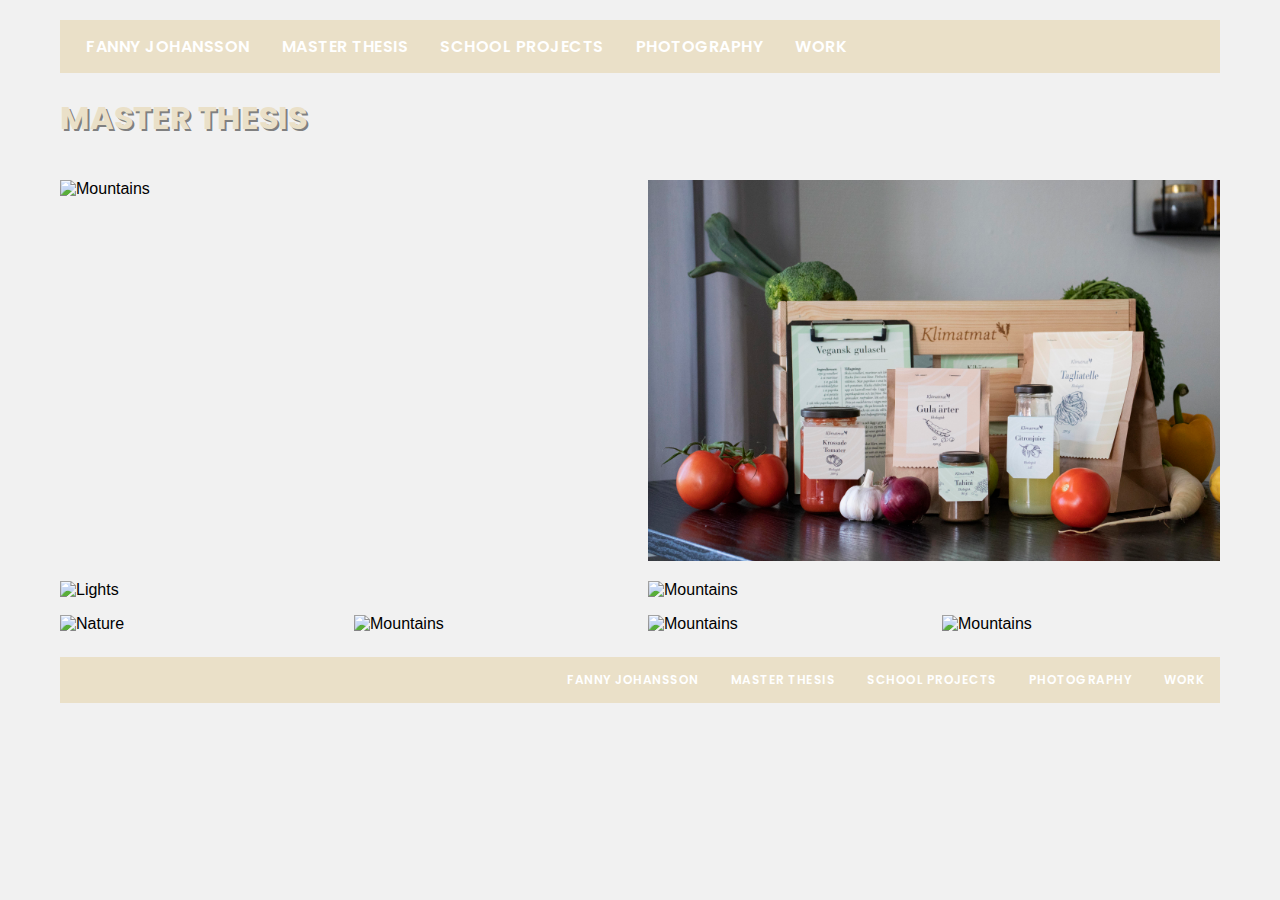
==== Masterthesis.html @ 5eb319e3 "First draft portfolio" ====
<!DOCTYPE html>
<html lang="en">
<head>
    <link href="https://fonts.googleapis.com/css2?family=Poppins:wght@300;400;600;700;800&display=swap" rel="stylesheet">
    <meta charset="UTF-8">
    <meta name="viewport" content="width=device-width, initial-scale=1.0">
    <link href="style.css" rel="stylesheet">
    <title>Master Thesis</title>
</head>
<body>
    <!-- Navigation bar -->
    <nav class="navbar">
        <ul class="nav">
          <li><a href="index.html">Fanny Johansson</a></li>
          <li><a href="Masterthesis.html">Master Thesis</a></li>
          <li><a href="#">School Projects</a></li>
          <li><a href="Photography.html">Photography</a></li>
          <li><a href="Work.html">Work</a></li>
        </ul>
    </nav>
    
        <h1 class="subpage">Master Thesis</h1>
  <!-- Portfolio Gallery Grid -->
  <div class="row">

    <div class="column-1">
        <div class="content1">
          <img src="Photos/Master thesis/Forpackningar_pasar_markning.jpg" alt="Mountains" style="width:100%">    
        </div>
      </div>

      <div class="column-1">
        <div class="content1">
          <img src="Photos/Master thesis/Liggande_helhet_liten.jpg" alt="Mountains" style="width:100%">
        </div>
      </div>

      <div class="column-1">
        <div class="content1">
          <img src="Photos/Master thesis/Forpackningar_glas_markning.jpg" alt="Lights" style="width:100%">
        </div>
      </div>
      <div class="column-1">
        <div class="content1">
          <img src="Photos/Master thesis/Vegansk_gulasch.jpg" alt="Mountains" style="width:100%">    
        </div>
      </div>

    <div class="column">
      <div class="content1">
        <img src="Photos/Master thesis/forpackninar_sma_pasar_markningar.jpg" alt="Nature" style="width:100%">
      </div>
    </div>

    <div class="column">
      <div class="content1">
        <img src="Photos/Master thesis/forpackning_flaskor_markning.jpg" alt="Mountains" style="width:100%">    
      </div>
    </div>
    
      <div class="column">
        <div class="content1">
          <img src="Photos/Master thesis/recept_tomatpasta_markning.jpg" alt="Mountains" style="width:100%">    
        </div>
      </div>

      <div class="column">
        <div class="content1">
          <img src="Photos/Master thesis/staende_halvt.jpg" alt="Mountains" style="width:100%">    
        </div>
      </div>

    </div>

<!-- Footer -->
<footer class="footer">
    <ul class="foot">
      <li><a href="Work.html">Work</a></li>
      <li><a href="Photography.html">Photography </a></li>
      <li><a href="#">School Projects</a></li>
      <li><a href="Masterthesis.html">Master Thesis</a></li>
      <li><a href="index.html">Fanny Johansson</a></li>
    </ul>
  </footer>

</body>
</html>
---- style.css ----
body {
    width: 1200px ; 
    max-width:100%;
    margin: auto;
}   

header {
    background-image:url(photos/Background/samuel-scrimshaw-JXANugsHjCg-unsplash.jpg) ;

    /*background-image:url(photos/Background/marian-kroell-eHxgoN1VuFc-unsplash.jpg) ;
   */
    height: 650px;
    background-position: center; 
    background-repeat: no-repeat; 
    background-size: cover;
    text-align: center;
    color: white;
    padding: 180px;
}

header h1 {
    font-size: 68px;
    font-weight: 600;
    text-transform: uppercase;
}

.footer li {
    float: right;
    font-size: 12px;
    
}


ul {
    list-style-type: none;
    margin: 0;
    padding: 0;
    padding-left: 10px;  
    overflow: hidden;
    background-color:#eae0c8;
    
  }
  
  li {
    float: left;
  }
  
  li a {
    display: block;
    color: white;
    text-align: center;
    padding: 14px 16px;
    text-decoration: none;
    font-family: 'Poppins', sans-serif;
    font-weight: 600;
    letter-spacing: 0.5px;
    text-transform: uppercase ;
    
  }

  .nav li a:hover {
    background-color: #d8c894;
  }

  .name {
    font-family: 'Poppins', sans-serif; 

    text-decoration: line-through;

  }
   /* img {

    width: 49.5%;
    margin-top: 4px;
    display: inline-block;
  } */
  .welcome {
      font-family: 'Poppins', sans-serif;
      font-size:24px ;
      font-weight: 400; 
  }

  * {
    box-sizing: border-box;
  }
  
  body {
    background-color: #f1f1f1;
    padding: 20px;
    font-family: Arial;
  }
  
   .content h3 {
    font-family: 'Poppins', sans-serif;
    font-size: 22px;
    font-weight: 600; 
    color: white;
    word-break: break-all;
  }

  .content p {
    font-family: 'Poppins', sans-serif;
    font-size: 16px;
    font-weight: 400; 
    color: white;
    word-break: break-all;
  }
  
  .row {
    margin: 8px -16px;
  }
  
  /* Add padding BETWEEN each column (if you want) */
  .row,
  .row > .column {
    padding: 8px;
  }
.row > .column-1 {
        padding: 8px;
  }
  
  /* Create four equal columns that floats next to each other */
  .column {
    float: left;
    width: 25%;
    
  }
   
  .column-1 {
    float: left;
    width: 50%;
    
  }
  
  /* Clear floats after rows */ 
  .row:after {
    content: "";
    display: table;
    clear: both;
  }
  
  .content {
    background-color: #eae0c8;
    padding: 10px;
    height: 480px;
  }
  
  /* Responsive layout - makes a two column-layout instead of four columns */
  @media screen and (max-width: 900px) {
    .column, .column-1 {
      width: 50%;
    }
  }
  
  /* Responsive layout - makes the two columns stack on top of each other instead of next to each other */
  @media screen and (max-width: 600px) {
    .column, .column-1 {
      width: 100%;
    }
    li, li a {
    Width: 100%; 
    display:block;
    float: left;
    }
  }

  .subpage {
    font-family: 'Poppins', sans-serif;
    color:#eae0c8;
    text-transform: uppercase;
    text-shadow: 2px 2px grey;
  
  }


     
      .bonnier {
padding-bottom:9px;
      }
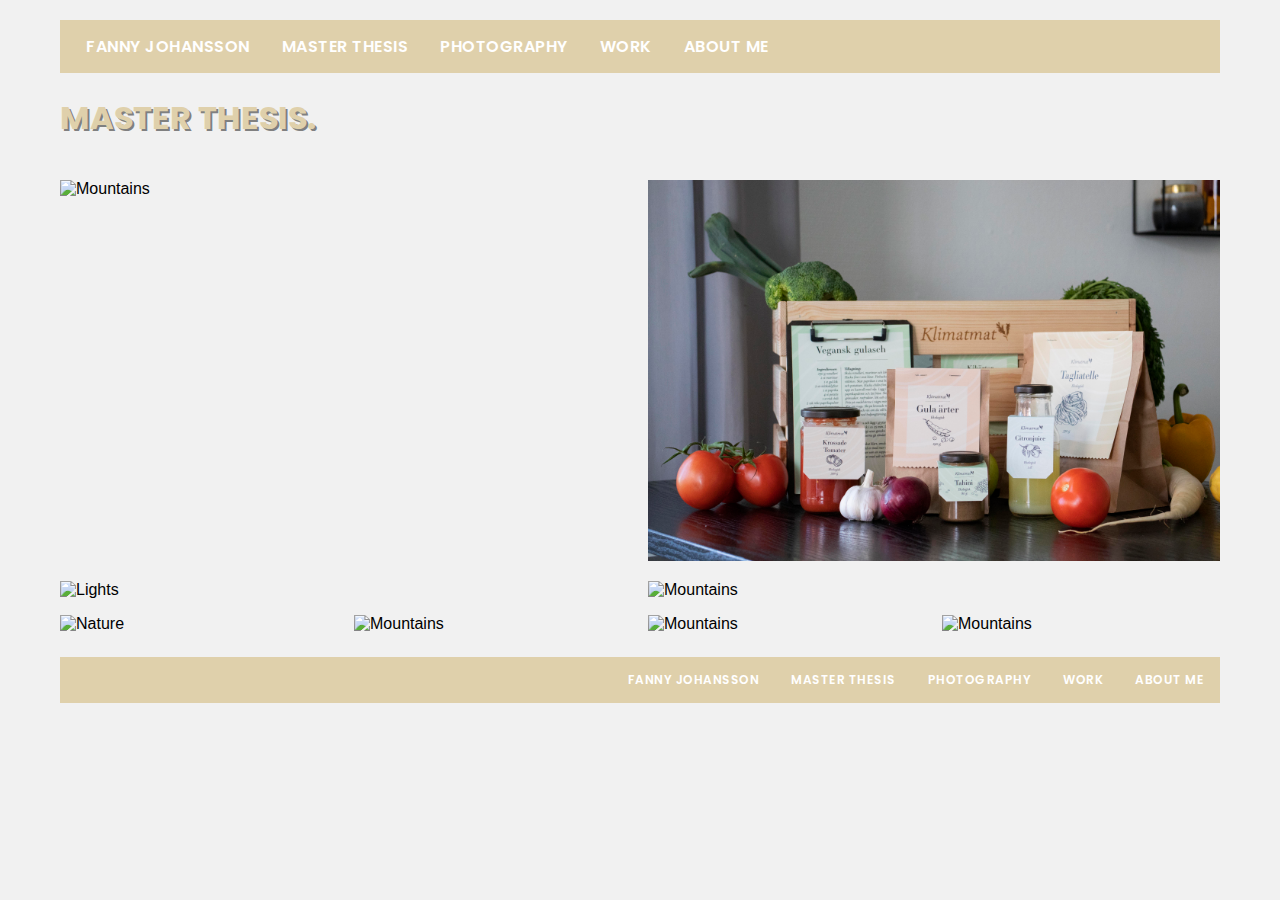
==== commit 37361305: "Add files via upload" ====
--- a/Masterthesis.html
+++ b/Masterthesis.html
@@ -13,13 +13,13 @@
         <ul class="nav">
           <li><a href="index.html">Fanny Johansson</a></li>
           <li><a href="Masterthesis.html">Master Thesis</a></li>
-          <li><a href="#">School Projects</a></li>
           <li><a href="Photography.html">Photography</a></li>
           <li><a href="Work.html">Work</a></li>
+          <li><a href="Aboutme.html">About me</a></li>
         </ul>
     </nav>
     
-        <h1 class="subpage">Master Thesis</h1>
+        <h1 class="subpage">Master Thesis.</h1>
   <!-- Portfolio Gallery Grid -->
   <div class="row">
 
@@ -75,9 +75,9 @@
 <!-- Footer -->
 <footer class="footer">
     <ul class="foot">
+      <li><a href="Aboutme.html">About me</a></li>
       <li><a href="Work.html">Work</a></li>
       <li><a href="Photography.html">Photography </a></li>
-      <li><a href="#">School Projects</a></li>
       <li><a href="Masterthesis.html">Master Thesis</a></li>
       <li><a href="index.html">Fanny Johansson</a></li>
     </ul>
--- a/style.css
+++ b/style.css
@@ -6,9 +6,6 @@
 
 header {
     background-image:url(photos/Background/samuel-scrimshaw-JXANugsHjCg-unsplash.jpg) ;
-
-    /*background-image:url(photos/Background/marian-kroell-eHxgoN1VuFc-unsplash.jpg) ;
-   */
     height: 650px;
     background-position: center; 
     background-repeat: no-repeat; 
@@ -30,6 +27,9 @@
     
 }
 
+.foot li a:hover {
+    
+}
 
 ul {
     list-style-type: none;
@@ -37,7 +37,7 @@
     padding: 0;
     padding-left: 10px;  
     overflow: hidden;
-    background-color:#eae0c8;
+    background-color:#dfd0ab;
     
   }
   
@@ -60,6 +60,7 @@
 
   .nav li a:hover {
     background-color: #d8c894;
+    transition: all 0.3s;
   }
 
   .name {
@@ -84,6 +85,32 @@
     box-sizing: border-box;
   }
   
+  .about-me-box {
+    margin-top:1.5em;
+    width: 100%;
+    padding: 3em;
+    background-color: #dfd0ab;
+}
+
+.about-me {
+    Width: 50%; 
+    text-align: center;
+    margin: 0 auto; 
+    color: white;
+}
+
+.about-me h3 {
+    font-family: 'Poppins', sans-serif;
+    font-weight: 400;
+    font-size: 22px; 
+}
+
+.about-me p {
+    font-family: 'Poppins', sans-serif;
+    text
+
+}
+
   body {
     background-color: #f1f1f1;
     padding: 20px;
@@ -105,6 +132,15 @@
     color: white;
     word-break: break-all;
   }
+
+  .contentimg {
+    border-style:solid;
+    border-width:10px ;
+    border-color:#dfd0ab ;
+    margin-top:-70px ;
+    margin-bottom:120px ;
+
+  }
   
   .row {
     margin: 8px -16px;
@@ -130,6 +166,13 @@
     float: left;
     width: 50%;
     
+  }
+
+  .column-1 p {
+    font-family: 'Poppins', sans-serif;
+    width: 80%;
+    text-align: justify;
+
   }
   
   /* Clear floats after rows */ 
@@ -140,7 +183,7 @@
   }
   
   .content {
-    background-color: #eae0c8;
+    background-color: #dfd0ab;
     padding: 10px;
     height: 480px;
   }
@@ -153,7 +196,7 @@
   }
   
   /* Responsive layout - makes the two columns stack on top of each other instead of next to each other */
-  @media screen and (max-width: 600px) {
+  @media screen and (max-width: 600px) {        
     .column, .column-1 {
       width: 100%;
     }
@@ -166,7 +209,7 @@
 
   .subpage {
     font-family: 'Poppins', sans-serif;
-    color:#eae0c8;
+    color:#dfd0ab;
     text-transform: uppercase;
     text-shadow: 2px 2px grey;
   
@@ -174,6 +217,14 @@
 
 
      
-      .bonnier {
-padding-bottom:9px;
-      }+    .bonnier {
+        padding-bottom:9px;
+    }
+
+    .grow { 
+        transition: all .2s ease-in-out; 
+        }
+        
+    .grow:hover { 
+        transform: scale(1.1); 
+        }
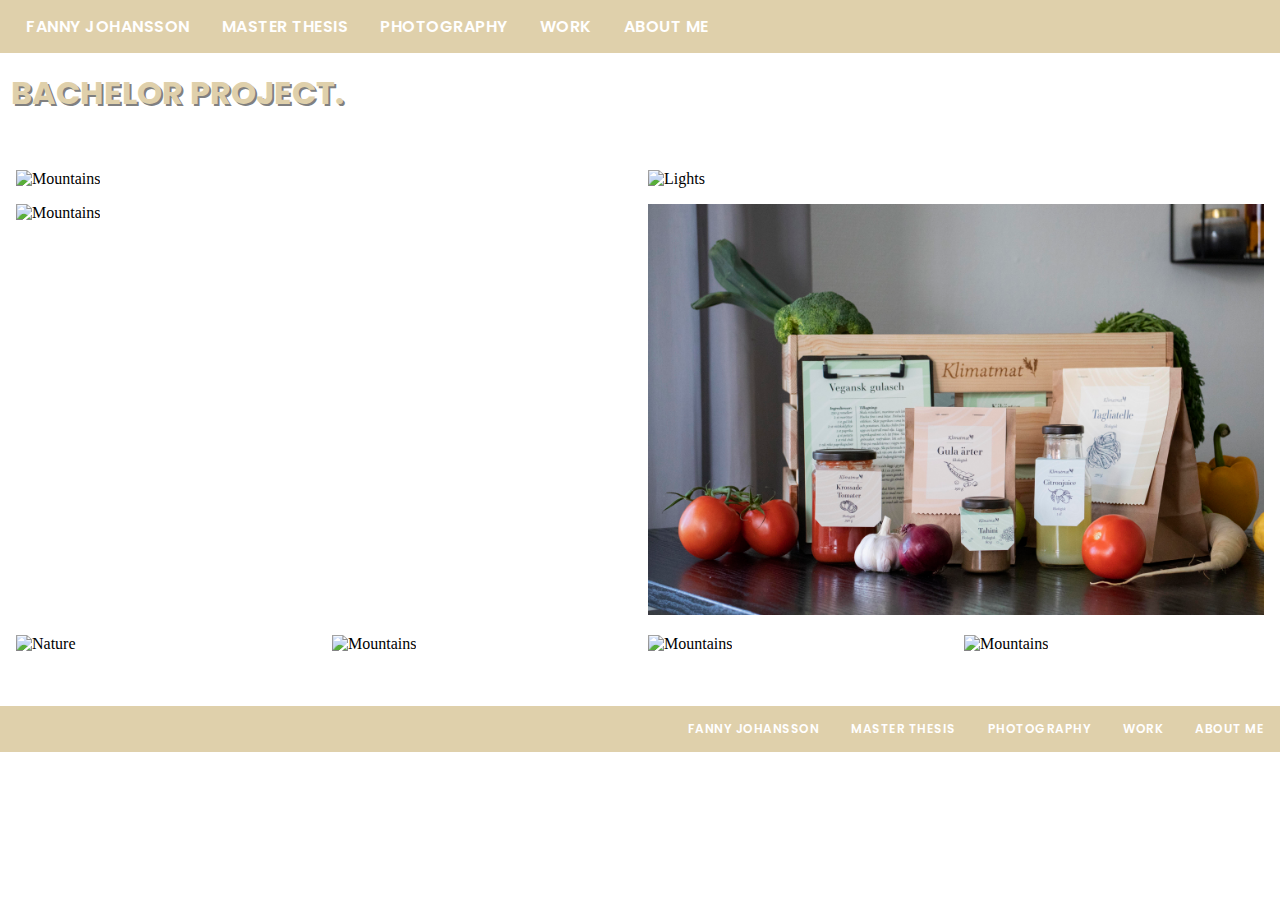
==== commit 53390f9c: "Fixed bug and added accesabillity" ====
--- a/Masterthesis.html
+++ b/Masterthesis.html
@@ -19,7 +19,7 @@
         </ul>
     </nav>
     
-        <h1 class="subpage">Master Thesis.</h1>
+        <h1 class="subpage">Bachelor project.</h1>
   <!-- Portfolio Gallery Grid -->
   <div class="row">
 
@@ -29,11 +29,11 @@
         </div>
       </div>
 
-      <div class="column-1">
+      <!-- <div class="column-1">
         <div class="content1">
           <img src="Photos/Master thesis/Liggande_helhet_liten.jpg" alt="Mountains" style="width:100%">
         </div>
-      </div>
+      </div> -->
 
       <div class="column-1">
         <div class="content1">
@@ -43,6 +43,11 @@
       <div class="column-1">
         <div class="content1">
           <img src="Photos/Master thesis/Vegansk_gulasch.jpg" alt="Mountains" style="width:100%">    
+        </div>
+      </div>
+      <div class="column-1">
+        <div class="content1">
+          <img src="Photos/Master thesis/Liggande_helhet_liten.jpg" alt="Mountains" style="width:100%">    
         </div>
       </div>
 
--- a/style.css
+++ b/style.css
@@ -1,230 +1,306 @@
+* {
+  margin: 0;
+  padding: 0;
+  box-sizing: border-box;
+}
+
+:root {
+  --main-bg-color: #dfd0ab;
+  --main-font-color: #ffffff;
+
+  /* Color scheme  */
+  --primary-color: #cb997e;
+  --primary-color-light: #ddbea9;
+  --primary-color-super-light: #eddcd2;
+  --secondary-color: #a5a58d;
+  --secondary-color-light: #b7b7a4;
+  --secondary-color-super-light: #f0efeb;
+}
+
 body {
-    width: 1200px ; 
-    max-width:100%;
-    margin: auto;
-}   
+  display: grid;
+  grid-template: repeat(10, 1fr) / repeat(10, 1fr);
+  height: 100vh;
+  width: 100vw;
+}
+
+.hamburger-icon {
+  background-image: url(/menu.png);
+  background-position: center;
+  background-repeat: no-repeat;
+  background-size: cover;
+  height: 2rem;
+  width: 2rem;
+
+  display: block;
+}
+
+.navbar-toggle {
+  position: absolute;
+  top: 10px;
+  right: 20px;
+  cursor: pointer;
+  color: rgba(255, 255, 255, 0.8);
+  font-size: 24px;
+  z-index: 2;
+  display: none;
+}
+
+.navbar {
+  grid-column: 1 / 11;
+  grid-row: 1 / 2;
+  background-color: var(--main-bg-color);
+}
+
+.active {
+  display: block;
+}
 
 header {
-    background-image:url(photos/Background/samuel-scrimshaw-JXANugsHjCg-unsplash.jpg) ;
-    height: 650px;
-    background-position: center; 
-    background-repeat: no-repeat; 
-    background-size: cover;
-    text-align: center;
-    color: white;
-    padding: 180px;
+  background-image: url(photos/Background/samuel-scrimshaw-JXANugsHjCg-unsplash.jpg);
+  height: 650px;
+  grid-column: 1 / 11;
+  grid-row: 2 / 3;
+  background-position: center;
+  background-color: var(--main-bg-color);
+  background-repeat: no-repeat;
+  background-size: cover;
+  text-align: center;
+  color: var(--main-font-color);
+  padding-top: 14rem;
+  padding-left: 1.5rem;
+  padding-right: 1.5rem;
 }
 
 header h1 {
-    font-size: 68px;
-    font-weight: 600;
-    text-transform: uppercase;
+  font-size: 68px;
+  font-weight: 600;
+  text-transform: uppercase;
 }
 
 .footer li {
-    float: right;
-    font-size: 12px;
-    
-}
-
-.foot li a:hover {
-    
+  float: right;
+  font-size: 12px;
 }
 
 ul {
+  list-style-type: none;
+  margin: 0;
+  padding: 0;
+  padding-left: 10px;
+  overflow: hidden;
+  background-color: var(--main-bg-color);
+}
+
+li {
+  float: left;
+}
+
+li a {
+  display: block;
+  color: var(--main-font-color);
+  text-align: center;
+  padding: 14px 16px;
+  text-decoration: none;
+  font-family: "Poppins", sans-serif;
+  font-weight: 600;
+  letter-spacing: 0.5px;
+  text-transform: uppercase;
+}
+
+.nav li a:hover {
+  background-color: #d8c894;
+  transition: all 0.3s;
+}
+
+.name {
+  font-family: "Poppins", sans-serif;
+  text-decoration: line-through;
+}
+
+.welcome {
+  font-family: "Poppins", sans-serif;
+  font-size: 24px;
+  font-weight: 400;
+}
+
+.about-me-box {
+  margin-top: 1.5em;
+  padding: 3em;
+  background-color: var(--main-bg-color);
+  grid-column: 1 / 11;
+  grid-row: 3 / 4;
+}
+
+.about-me {
+  width: 70%;
+  text-align: center;
+  margin: 0 auto;
+  color: var(--main-font-color);
+}
+
+.about-me h3 {
+  font-family: "Poppins", sans-serif;
+  font-weight: 400;
+  font-size: 22px;
+}
+
+.about-me p {
+  font-family: "Poppins", sans-serif;
+}
+
+.content h3 {
+  font-family: "Poppins", sans-serif;
+  font-size: 22px;
+  font-weight: 600;
+  color: var(--main-font-color);
+  word-break: break-all;
+}
+
+.content p {
+  font-family: "Poppins", sans-serif;
+  font-size: 16px;
+  font-weight: 400;
+  color: white;
+  word-break: break-all;
+}
+
+.contentimg {
+  border-style: solid;
+  border-width: 10px;
+  border-color: #dfd0ab;
+  margin-top: -70px;
+  margin-bottom: 120px;
+}
+
+.row {
+  grid-column: 1 / 11;
+  grid-row: 4 / 5;
+}
+
+.row,
+.row > .column {
+  padding: 8px;
+}
+.row > .column-1 {
+  padding: 8px;
+}
+
+.column {
+  float: left;
+  width: 25%;
+}
+
+.column-1 {
+  float: left;
+  width: 50%;
+}
+
+.column-1 p {
+  font-family: "Poppins", sans-serif;
+  width: 80%;
+  text-align: justify;
+}
+
+.row:after {
+  content: "";
+  display: table;
+  clear: both;
+}
+
+.content {
+  background-color: var(--main-bg-color);
+  padding: 10px;
+  height: 34rem;
+}
+
+.subpage {
+  font-family: "Poppins", sans-serif;
+  color: #dfd0ab;
+  text-transform: uppercase;
+  text-shadow: 2px 2px grey;
+  grid-column: 1 / 11;
+  grid-row: 2 / 3;
+  padding-top: 1rem;
+  padding-left: 0.7rem;
+}
+
+.bonnier {
+  padding-bottom: 9px;
+}
+
+.grow {
+  transition: all 0.2s ease-in-out;
+  box-sizing: border-box;
+}
+
+.grow:hover {
+  transform: scale(1.1);
+}
+
+.footer {
+  grid-column: 1 / 11;
+  grid-row: 6/ 7;
+}
+
+/* Responsive layout  */
+@media screen and (max-width: 900px) {
+  .column,
+  .column-1 {
+    width: 50%;
+  }
+
+  .about-me-box {
+    grid-column: 1 / 11;
+  }
+}
+
+@media screen and (max-width: 720px) {
+  .column,
+  .column-1 {
+    width: 100%;
+  }
+
+  li,
+  li a {
+    width: 100%;
+    display: block;
+    float: left;
+  }
+
+  .navbar-toggle {
+    display: block;
+  }
+  .nav {
     list-style-type: none;
-    margin: 0;
-    padding: 0;
-    padding-left: 10px;  
-    overflow: hidden;
-    background-color:#dfd0ab;
-    
-  }
-  
-  li {
-    float: left;
-  }
-  
-  li a {
+    display: none;
+  }
+  .active {
     display: block;
-    color: white;
-    text-align: center;
-    padding: 14px 16px;
-    text-decoration: none;
-    font-family: 'Poppins', sans-serif;
-    font-weight: 600;
-    letter-spacing: 0.5px;
-    text-transform: uppercase ;
-    
-  }
-
-  .nav li a:hover {
-    background-color: #d8c894;
-    transition: all 0.3s;
-  }
-
-  .name {
-    font-family: 'Poppins', sans-serif; 
-
-    text-decoration: line-through;
-
-  }
-   /* img {
-
-    width: 49.5%;
-    margin-top: 4px;
-    display: inline-block;
-  } */
-  .welcome {
-      font-family: 'Poppins', sans-serif;
-      font-size:24px ;
-      font-weight: 400; 
-  }
-
-  * {
-    box-sizing: border-box;
-  }
-  
-  .about-me-box {
-    margin-top:1.5em;
+  }
+}
+
+@media screen and (max-width: 400px) {
+  header h1 {
+    font-size: 3rem;
+  }
+  .about-me {
     width: 100%;
-    padding: 3em;
-    background-color: #dfd0ab;
-}
-
-.about-me {
-    Width: 50%; 
-    text-align: center;
-    margin: 0 auto; 
-    color: white;
-}
-
-.about-me h3 {
-    font-family: 'Poppins', sans-serif;
-    font-weight: 400;
-    font-size: 22px; 
-}
-
-.about-me p {
-    font-family: 'Poppins', sans-serif;
-    text
-
-}
-
-  body {
-    background-color: #f1f1f1;
-    padding: 20px;
-    font-family: Arial;
-  }
-  
-   .content h3 {
-    font-family: 'Poppins', sans-serif;
-    font-size: 22px;
-    font-weight: 600; 
-    color: white;
-    word-break: break-all;
-  }
-
-  .content p {
-    font-family: 'Poppins', sans-serif;
-    font-size: 16px;
-    font-weight: 400; 
-    color: white;
-    word-break: break-all;
-  }
-
-  .contentimg {
-    border-style:solid;
-    border-width:10px ;
-    border-color:#dfd0ab ;
-    margin-top:-70px ;
-    margin-bottom:120px ;
-
-  }
-  
-  .row {
-    margin: 8px -16px;
-  }
-  
-  /* Add padding BETWEEN each column (if you want) */
-  .row,
-  .row > .column {
-    padding: 8px;
-  }
-.row > .column-1 {
-        padding: 8px;
-  }
-  
-  /* Create four equal columns that floats next to each other */
-  .column {
-    float: left;
-    width: 25%;
-    
-  }
-   
-  .column-1 {
-    float: left;
-    width: 50%;
-    
-  }
-
-  .column-1 p {
-    font-family: 'Poppins', sans-serif;
-    width: 80%;
-    text-align: justify;
-
-  }
-  
-  /* Clear floats after rows */ 
-  .row:after {
-    content: "";
-    display: table;
-    clear: both;
-  }
-  
-  .content {
-    background-color: #dfd0ab;
-    padding: 10px;
-    height: 480px;
-  }
-  
-  /* Responsive layout - makes a two column-layout instead of four columns */
-  @media screen and (max-width: 900px) {
-    .column, .column-1 {
-      width: 50%;
-    }
-  }
-  
-  /* Responsive layout - makes the two columns stack on top of each other instead of next to each other */
-  @media screen and (max-width: 600px) {        
-    .column, .column-1 {
-      width: 100%;
-    }
-    li, li a {
-    Width: 100%; 
-    display:block;
-    float: left;
-    }
-  }
-
-  .subpage {
-    font-family: 'Poppins', sans-serif;
-    color:#dfd0ab;
-    text-transform: uppercase;
-    text-shadow: 2px 2px grey;
-  
-  }
-
-
-     
-    .bonnier {
-        padding-bottom:9px;
-    }
-
-    .grow { 
-        transition: all .2s ease-in-out; 
-        }
-        
-    .grow:hover { 
-        transform: scale(1.1); 
-        }
+  }
+
+  .about-me h3 {
+    font-size: 1.8rem;
+  }
+
+  .about-me p {
+    font-size: 1.2rem;
+  }
+
+  .navbar-toggle {
+    display: block;
+  }
+  .nav {
+    list-style-type: none;
+    display: none;
+  }
+}
